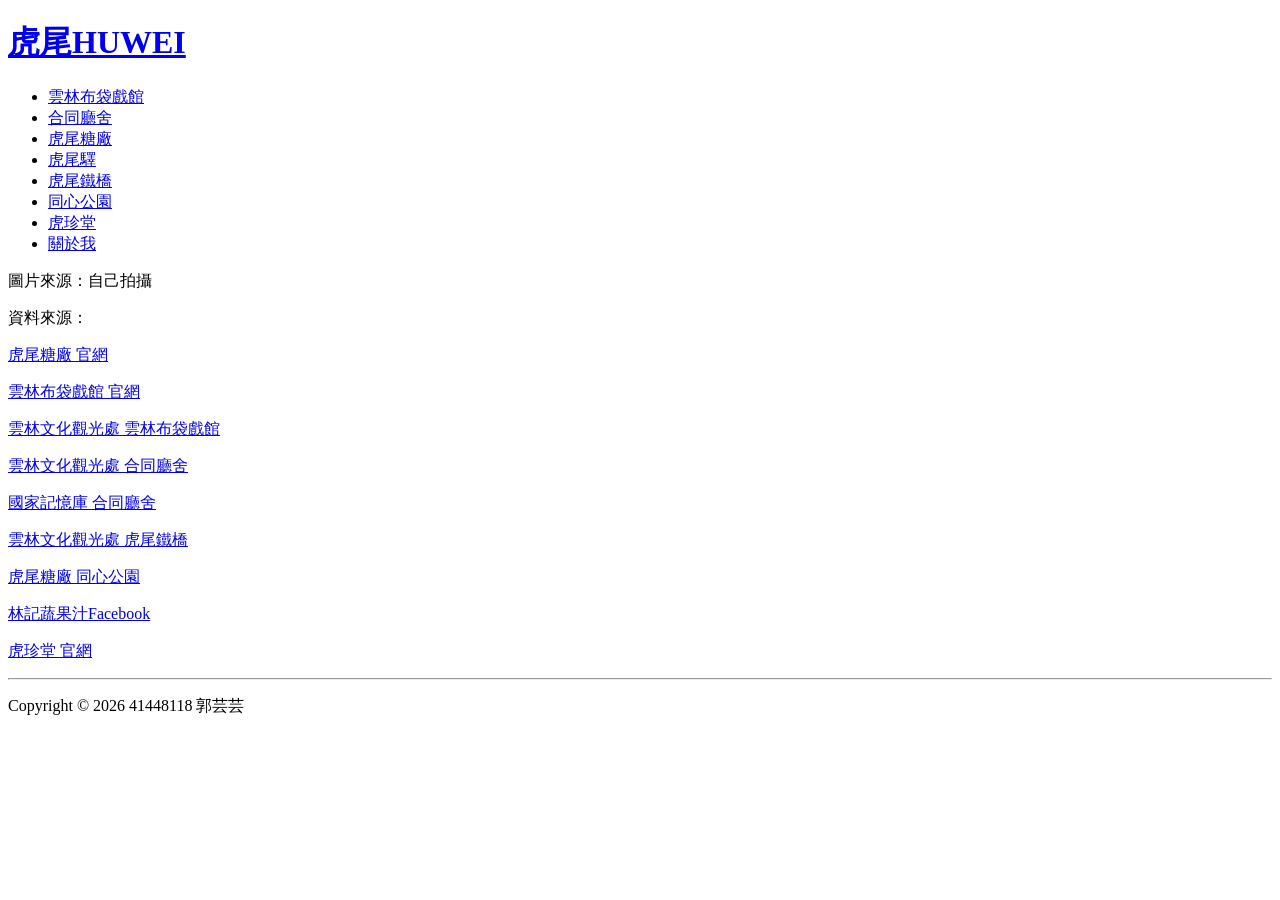
==== about.html @ 8b739977 "Add files via upload" ====
<!DOCTYPE html>
<html lang="en">
<head>
    <meta charset="UTF-8">
    <meta http-equiv="X-UA-Compatible" content="IE=edge">
    <meta name="viewport" content="width=device-width, initial-scale=1.0">
    <title>關於我</title>
    <link rel="stylesheet" href="css/style.css">
    <style>
body{
    background-image: url("images/456.png");
}
    </style>
</head>
<body>
<div class="box">
    <header class="header-bar">
        <h1 class="h1"><a href="index.html">虎尾HUWEI</a></h1>
        <ul class="li-links">
            <li><a href="spots/spots_1.html">雲林布袋戲館</a></li>
            <li><a href="spots/spots_2.html">合同廳舍</a></li>
            <li><a href="spots/spots_3.html">虎尾糖廠</a></li>
            <li><a href="spots/spots_4.html">虎尾驛</a></li>
            <li><a href="spots/spots_5.html">虎尾鐵橋</a></li>
            <li><a href="spots/spots_6.html">同心公園</a></li>
            <li><a href="spots/spots_7.html">虎珍堂</a></li>
            <li><a href="about.html">關於我</a></li>
        </ul>
    </header>

    <p>圖片來源：自己拍攝
    <p>資料來源：
    <p><a href="https://reurl.cc/9Wb1A8" target="_blank">虎尾糖廠 官網</a></p>
    <p><a href="https://reurl.cc/K2OmZn" target="_blank">雲林布袋戲館 官網</a></p>
    <p><a href="https://reurl.cc/2al8q9" target="_blank">雲林文化觀光處 雲林布袋戲館</a></p>
    <p><a href="https://reurl.cc/L2QX8X" target="_blank">雲林文化觀光處 合同廳舍</a></p>
    <p><a href="https://reurl.cc/0ma7gA" target="_blank">國家記憶庫 合同廳舍</a></p>
    <p><a href="https://reurl.cc/53bYXV" target="_blank">雲林文化觀光處 虎尾鐵橋</a></p>
    <p><a href="https://reurl.cc/qpKZE0" target="_blank">虎尾糖廠 同心公園</a></p>
    <p><a href="https://reurl.cc/kp8DQ3" target="_blank">林記蔬果汁Facebook</a></p>
    <p><a href="https://reurl.cc/DxbXae" target="_blank">虎珍堂 官網</a></p>

    <hr>
    <p>Copyright © 2026 41448118 郭芸芸</p>
    <br> 

</div>   
</body>
</html>
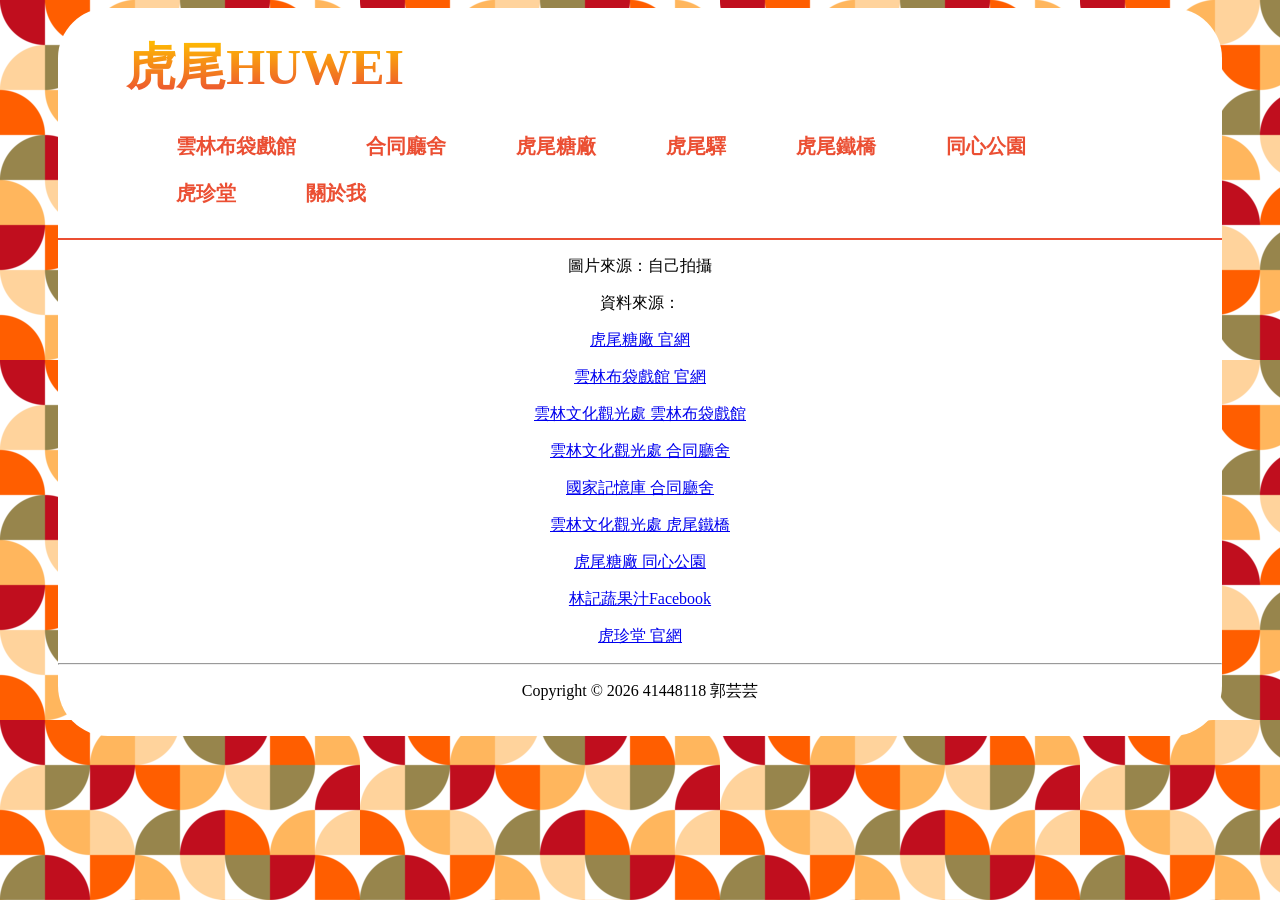
==== commit 68d6b85e: "Update about.html" ====
--- a/about.html
+++ b/about.html
@@ -5,10 +5,10 @@
     <meta http-equiv="X-UA-Compatible" content="IE=edge">
     <meta name="viewport" content="width=device-width, initial-scale=1.0">
     <title>關於我</title>
-    <link rel="stylesheet" href="css/style.css">
+    <link rel="stylesheet" href="style.css">
     <style>
 body{
-    background-image: url("images/456.png");
+    background-image: url("456.png");
 }
     </style>
 </head>
@@ -17,13 +17,13 @@
     <header class="header-bar">
         <h1 class="h1"><a href="index.html">虎尾HUWEI</a></h1>
         <ul class="li-links">
-            <li><a href="spots/spots_1.html">雲林布袋戲館</a></li>
-            <li><a href="spots/spots_2.html">合同廳舍</a></li>
-            <li><a href="spots/spots_3.html">虎尾糖廠</a></li>
-            <li><a href="spots/spots_4.html">虎尾驛</a></li>
-            <li><a href="spots/spots_5.html">虎尾鐵橋</a></li>
-            <li><a href="spots/spots_6.html">同心公園</a></li>
-            <li><a href="spots/spots_7.html">虎珍堂</a></li>
+            <li><a href="spots_1.html">雲林布袋戲館</a></li>
+            <li><a href="spots_2.html">合同廳舍</a></li>
+            <li><a href="spots_3.html">虎尾糖廠</a></li>
+            <li><a href="spots_4.html">虎尾驛</a></li>
+            <li><a href="spots_5.html">虎尾鐵橋</a></li>
+            <li><a href="spots_6.html">同心公園</a></li>
+            <li><a href="spots_7.html">虎珍堂</a></li>
             <li><a href="about.html">關於我</a></li>
         </ul>
     </header>
@@ -46,4 +46,4 @@
 
 </div>   
 </body>
-</html>+</html>
--- a/style.css
+++ b/style.css
@@ -0,0 +1,160 @@
+.box{
+width: -50%;
+height: 100%;
+background-color: white;
+justify-content: center;
+align-items: center;
+border-radius: 50px;/*圓角*/
+margin-left: 50px;
+margin-right: 50px;
+}
+
+.header-bar {
+              
+  padding: 5px 5%;              
+  border-bottom: 2px solid #eb4f33; 
+}
+
+navber{
+display: flex;
+justify-content: space-between; 
+align-items: center;
+}
+
+.li-links{
+display: flex;
+padding-left: 0;
+margin-left: 0;
+flex-wrap: wrap;
+justify-content:flex-start;
+list-style: none;
+}
+
+.li-links li{
+justify-content:flex-end;
+padding: 10px;
+margin-left: 50px;
+white-space: nowrap;
+}
+
+.li-links a{
+text-decoration: none;
+color: #eb4f33;
+font-size: 20px;
+font-weight: 700;
+}
+
+.li-links :hover{
+opacity: 0.8;
+transition: color 0.3s;
+}
+
+.h1{
+text-indent: 10px;
+}
+
+.h1 a{
+text-decoration: none;
+
+/*下面是漸層文字代碼*/
+background: linear-gradient(to top,  #eb4f33, #ffbf00);
+background-clip: text;
+color: transparent;
+font-size: 50px;
+}
+
+.h1 :hover{
+opacity: 0.8;
+transition: color 0.3s;
+}
+
+h2{
+color: rgb(151, 131, 216);
+text-align: center;
+}
+
+h3{
+color: chocolate ;
+margin-left: 50px;
+margin-right: 50px;
+font-size: 20px;
+text-align: center;
+}
+
+p{
+margin-left: 50px;
+margin-right: 50px;
+text-align: center;
+}
+
+p.exl{
+border:1px solid #ffbf00;
+padding:30px 5px 25px 10px
+}
+
+.red {
+  color: rgb(238, 16, 16);
+  font-size: 18px;
+}
+
+img{
+  display: block;
+  margin: auto;
+  max-width: 100%;
+  height: auto;
+}
+
+/*w3schools*/
+/*輪播圖容器*/
+* {box-sizing: border-box}
+
+.slideshow-container{
+  max-width: 100%;
+  position: relative;
+  margin: auto;
+}
+
+.mySlides{
+  display: none;
+}
+
+/*下一張、上一張按鈕*/
+.prev, .next{
+  cursor: pointer; /*改變滑鼠游標:手指*/
+  position: absolute; /*絕對定位*/
+  top: 50%;
+  width: auto;
+  margin-top: -22px;
+  padding: 16px;
+  color: white;
+  font-weight: bold;
+  font-size: 18px;
+  transition: 0.6s ease;
+  border-radius: 0 3px 3px 0;
+  user-select: none; /*禁止選取*/
+}
+
+ /*下一步按鈕移至右側*/
+.next{
+  right: 0;
+  border-radius: 3px 0 0 3px;
+}
+
+.prev:hover, .next:hover{
+  background-color: rgba(0,0,0,0.8);
+}
+
+.dot{
+  cursor: pointer;
+  height: 15px;
+  width: 15px;
+  margin: 0 2px;
+  background-color: #bbb;
+  border-radius: 50%;
+  display: inline-block;
+  transition: background-color 0.6s ease;
+}
+
+.active, .dot:hover{
+  background-color: #717171;
+}
